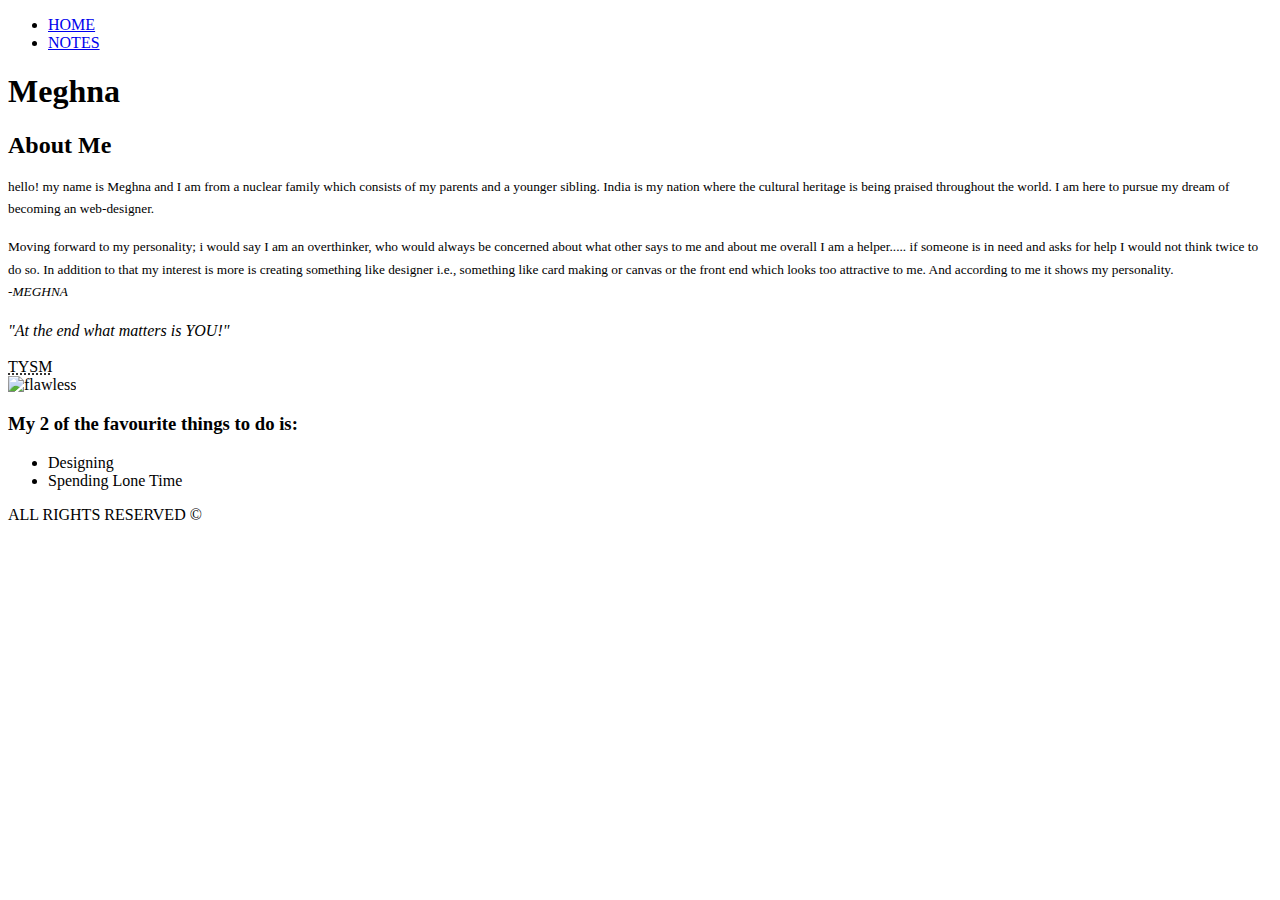
==== index.html @ 24471f8a "Add files via upload" ====
<!DOCTYPE html>
<html>
<head>
	<meta charset="utf-8">
	<meta name="viewport" content="width=device-width, initial-scale=1">
	<title>Home</title>
</head>
<body>
	<nav>
		<ul>
			<li><a href="index.html">HOME</a></li>
			<li><a href="notes.html">NOTES</a></li>
		</ul>
	</nav>
	<header><h1>Meghna</h1></header>
	<article><h2>About Me</h2></article>
	<p><sup>hello! my name is Meghna and I am from a nuclear family which consists of my parents and a younger sibling. India is my nation where the cultural heritage is being praised throughout the world. I am here to pursue my dream of becoming an web-designer.</sup></p>
	<p><sup>Moving forward to my personality; i would say I am an overthinker, who would always be concerned about what other says to me and about me overall I am a helper..... if someone is in need and asks for help I would not think twice to do so. In addition to that my interest is more is creating something like designer i.e., something like card making or canvas or the front end which looks too attractive to me. And according to me it shows my personality. <br> <EM>-MEGHNA</EM></sup></p>
	<em>"At the end what matters is YOU!"</em
><br>
<br>
<abbr title="Thank You So Much">TYSM</abbr><br>
<div>
<img src="meghna.jpeg" alt="flawless" height="500" width="200"></div>
<div>
	<header><h3>My 2 of the favourite things to do is:</h3></header>
	<ul>
		<li>Designing</li>
		<li>Spending Lone Time</li>
	</ul>
</div>
<p>ALL RIGHTS RESERVED &copy;</p>
</body>
</html>
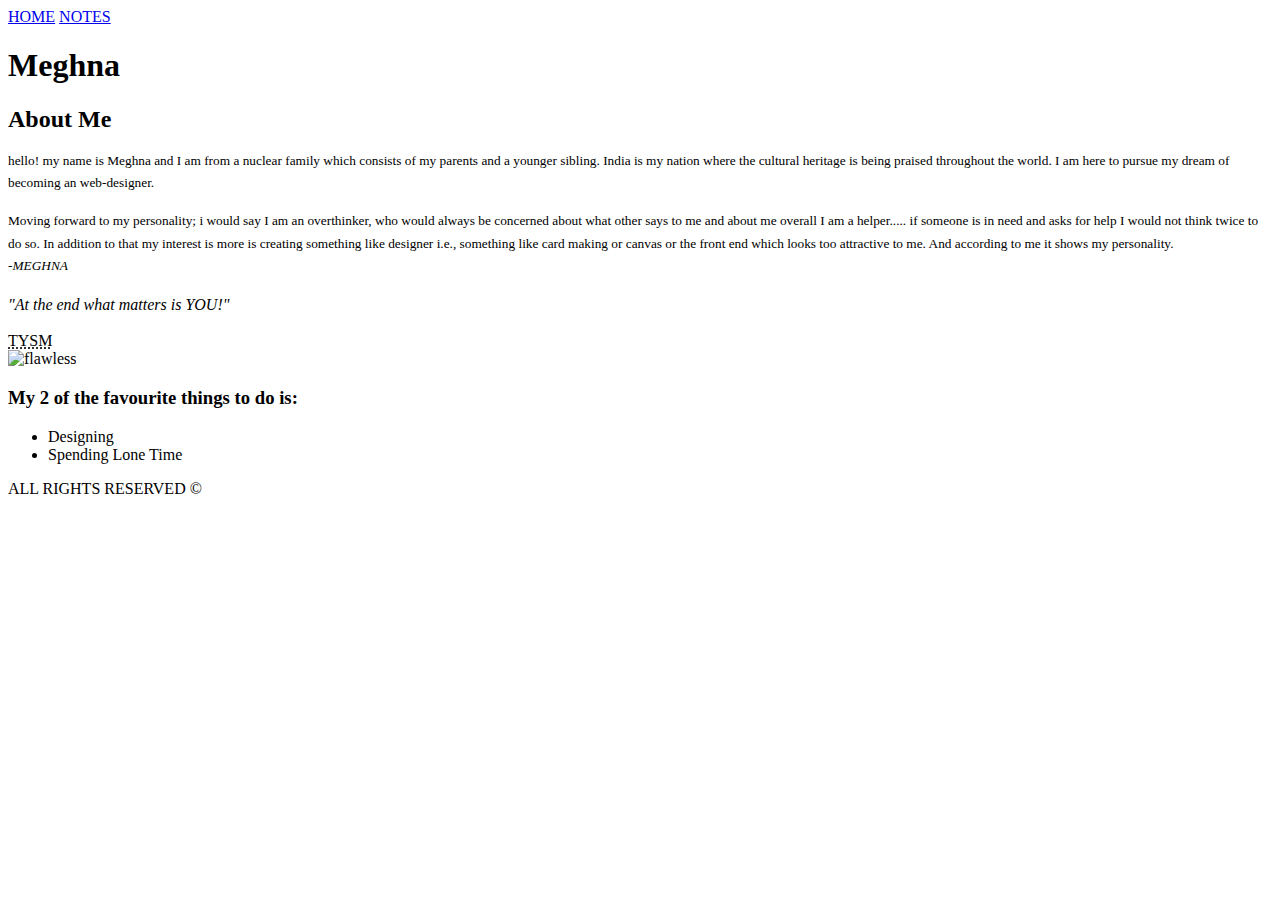
==== commit a6f103d0: "Update index.html" ====
--- a/index.html
+++ b/index.html
@@ -7,12 +7,11 @@
 </head>
 <body>
 	<nav>
-		<ul>
-			<li><a href="index.html">HOME</a></li>
-			<li><a href="notes.html">NOTES</a></li>
-		</ul>
+		
+			<a href="index.html">HOME</a>
+			<a href="notes.html">NOTES</a>
 	</nav>
-	<header><h1>Meghna</h1></header>
+	<header class="site-title"><h1>Meghna</h1></header>
 	<article><h2>About Me</h2></article>
 	<p><sup>hello! my name is Meghna and I am from a nuclear family which consists of my parents and a younger sibling. India is my nation where the cultural heritage is being praised throughout the world. I am here to pursue my dream of becoming an web-designer.</sup></p>
 	<p><sup>Moving forward to my personality; i would say I am an overthinker, who would always be concerned about what other says to me and about me overall I am a helper..... if someone is in need and asks for help I would not think twice to do so. In addition to that my interest is more is creating something like designer i.e., something like card making or canvas or the front end which looks too attractive to me. And according to me it shows my personality. <br> <EM>-MEGHNA</EM></sup></p>
@@ -21,14 +20,15 @@
 <br>
 <abbr title="Thank You So Much">TYSM</abbr><br>
 <div>
-<img src="meghna.jpeg" alt="flawless" height="500" width="200"></div>
+<img src="meghna.jpeg" alt="flawless" height="500" width="200" id="my-image"></div>
 <div>
-	<header><h3>My 2 of the favourite things to do is:</h3></header>
+	<p><h3>My 2 of the favourite things to do is:</h3></p>
 	<ul>
 		<li>Designing</li>
 		<li>Spending Lone Time</li>
 	</ul>
 </div>
-<p>ALL RIGHTS RESERVED &copy;</p>
+<header>ALL RIGHTS RESERVED &copy;</header>
+<link rel="stylesheet" type="text/css" href="site.css">
 </body>
-</html>+</html>
